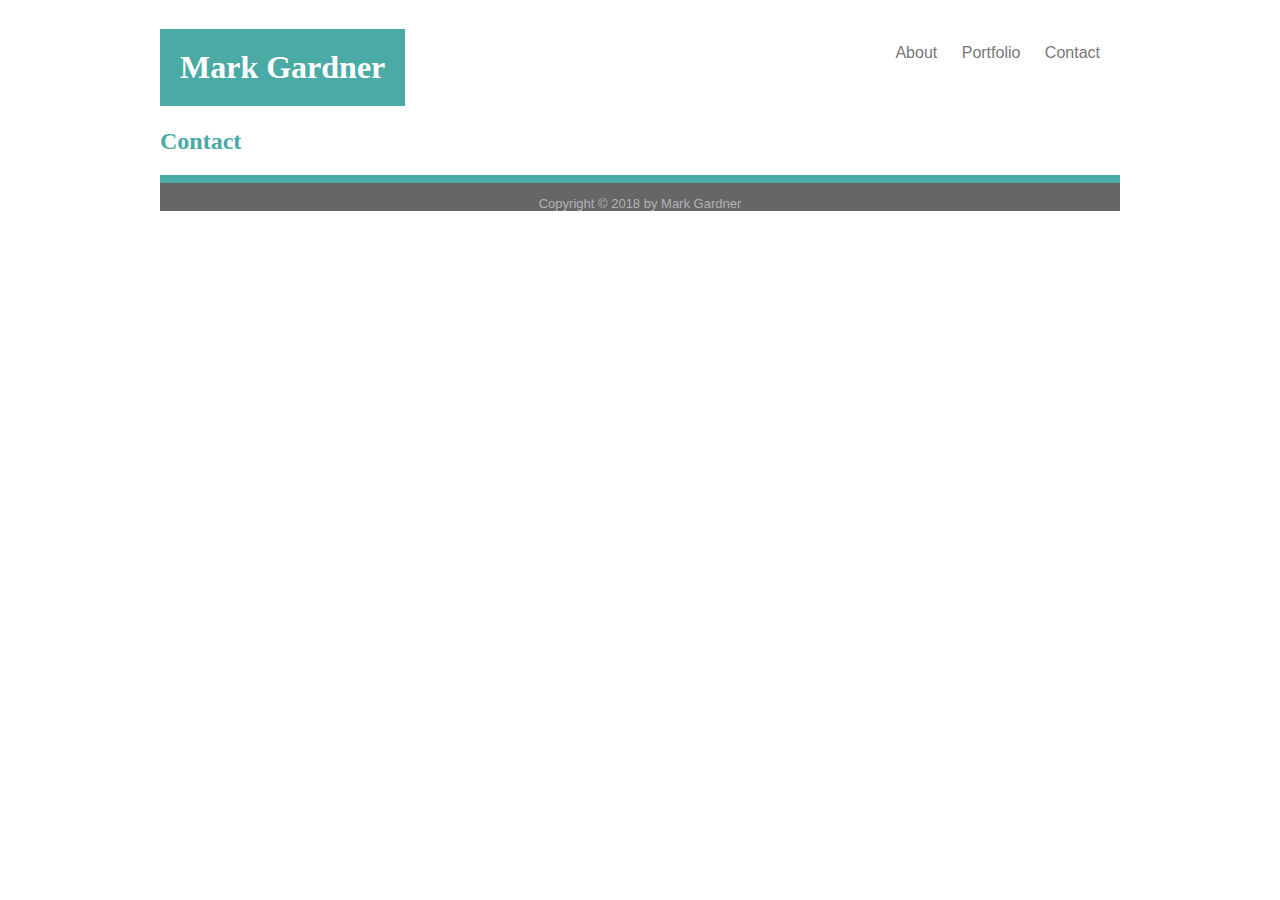
==== contact.html @ 41141a7d "fill out files with basic content, start styling" ====
<!DOCTYPE html>
<html>
    <head>
        <title>Contacting Mark Gardner</title>
        <link rel="stylesheet" type="text/css" href="assets/css/style.css">
    </head>
    <body>
        <header>
            <h1>Mark Gardner</h1>
            <nav>
                <ul>
                    <li><a href="index.html">About</a></li>
                    <li><a href="portfolio.html">Portfolio</a></li>
                    <li><a href="contact.html">Contact</a></li>
                </ul>
            </nav>
        </header>
        <section>
            <article>
                <header>
                    <h2>Contact</h2>
                </header>
                <p>

                </p>
            </article>
        </section>
        <footer>
            <p>Copyright &copy; 2018 by Mark Gardner</p>
        </footer>
    </body>
</html>
---- assets/css/style.css ----
body {
    width: 960px;
    margin-left: auto;
    margin-right: auto;
    background-color: #ffffff;
    color: #777777;
    font-family: 'Arial', 'Helvetica Neue', Helvetica, sans-serif;
}
body>header h1 {
    background-color: #4aaaa5;
    color: #ffffff;
    padding: 20px;
    float: left;
}
nav {
    background-color: #ffffff;
    padding: 20px;
    float: right;
}
nav li {
    display: inline-block;
    padding-left: 20px;
}
nav li a {
    text-decoration: none;
    color: #777777;
}
h1,h2 {
    color: #4aaaa5;
    font-family: 'Georgia', Times, 'Times New Roman', serif;
}
section {
    clear: both;
}
footer {
    text-align: center;
    background-color: #666666;
    border-top: 8px solid #4aaaa5;
    color: #B2B3B6;
    font-size: small;
}
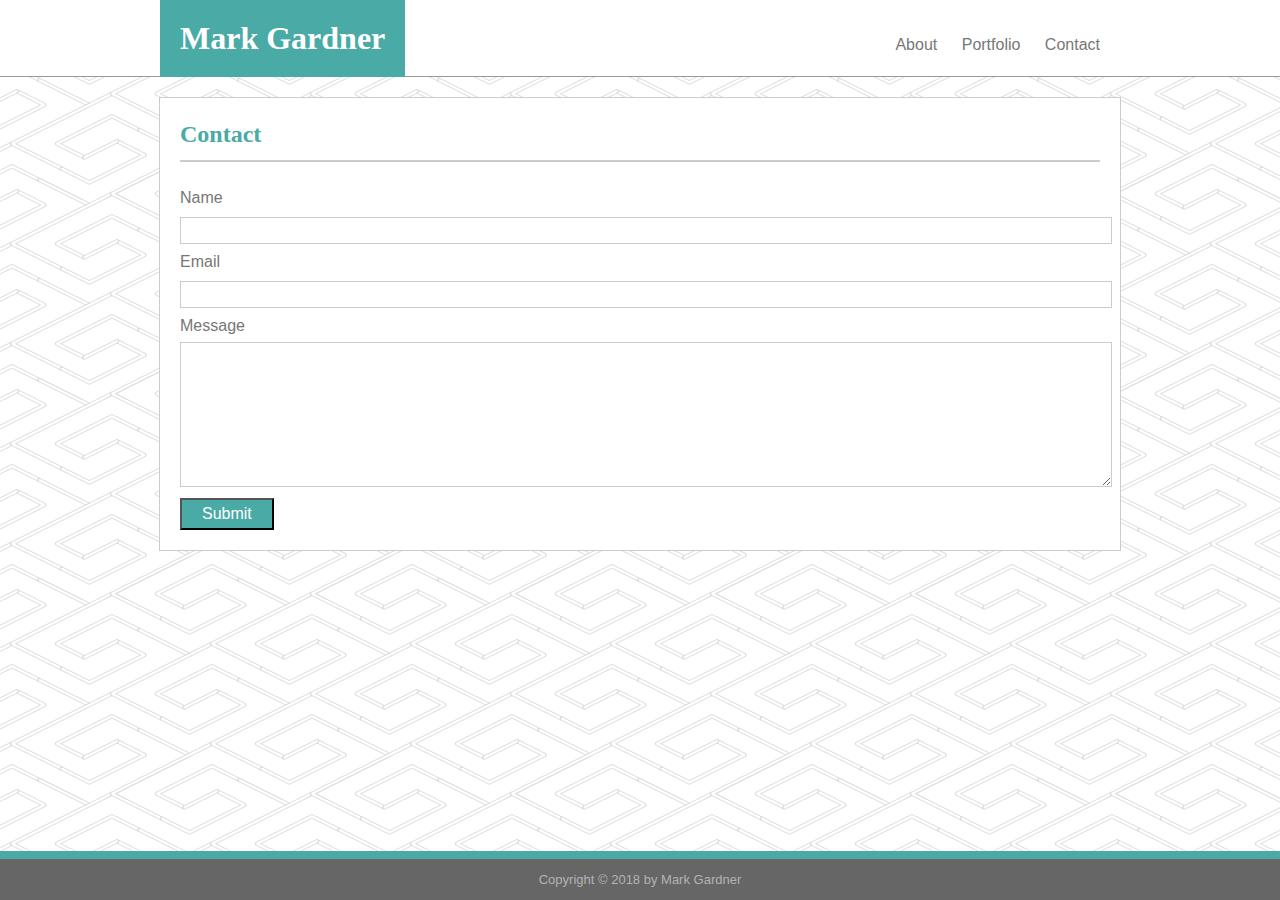
==== commit 02d515a2: "get rid of student bio, have better style for most pages now" ====
--- a/contact.html
+++ b/contact.html
@@ -5,26 +5,30 @@
         <link rel="stylesheet" type="text/css" href="assets/css/style.css">
     </head>
     <body>
-        <header>
-            <h1>Mark Gardner</h1>
-            <nav>
-                <ul>
-                    <li><a href="index.html">About</a></li>
-                    <li><a href="portfolio.html">Portfolio</a></li>
-                    <li><a href="contact.html">Contact</a></li>
-                </ul>
-            </nav>
-        </header>
-        <section>
-            <article>
-                <header>
-                    <h2>Contact</h2>
-                </header>
-                <p>
-
-                </p>
-            </article>
-        </section>
+        <div id="header_container">
+            <header>
+                <h1>Mark Gardner</h1>
+                <nav>
+                    <ul>
+                        <li><a href="index.html">About</a></li>
+                        <li><a href="portfolio.html">Portfolio</a></li>
+                        <li><a href="contact.html">Contact</a></li>
+                    </ul>
+                </nav>
+            </header>
+        </div>
+        <article class="clearfix">
+            <h2>Contact</h2>
+            <form>
+                <label for="name">Name</label><br>
+                <input type="text" name="name" id="name"><br>
+                <label for="email">Email</label><br>
+                <input type="text" name="email" id="email"><br>
+                <label for="message">Message</label><br>
+                <textarea name="message" id="message"></textarea><br>
+                <input type="submit" value="Submit">
+            </form>
+        </article>
         <footer>
             <p>Copyright &copy; 2018 by Mark Gardner</p>
         </footer>
--- a/assets/css/style.css
+++ b/assets/css/style.css
@@ -1,21 +1,51 @@
 body {
+    color: #777777;
+    font-family: 'Arial', 'Helvetica Neue', Helvetica, sans-serif;
+    font-size: 16px;
+    margin: 0;
+    padding: 0;
+    background-image: url("../images/pipes.png");
+}
+#header_container {
+    height: 76px;
+    background-color: #ffffff;
+    border-bottom: 1px solid #999999;
+}
+#header_container>header {
     width: 960px;
     margin-left: auto;
     margin-right: auto;
-    background-color: #ffffff;
-    color: #777777;
-    font-family: 'Arial', 'Helvetica Neue', Helvetica, sans-serif;
 }
-body>header h1 {
+h1 {
     background-color: #4aaaa5;
     color: #ffffff;
+    font-size: 32px;
     padding: 20px;
     float: left;
+    margin-bottom: 0px;
+    margin-top: 0px;
+}
+article {
+    width: 920px;
+    margin-top: 20px;
+    margin-left: auto;
+    margin-right: auto;
+    padding: 20px;
+    line-height: 2em;
+    background-color: #ffffff;
+    border: 1px solid #cccccc;
+}
+.clearfix::after {
+    content: "";
+    display: block;
+    clear: both;
 }
 nav {
     background-color: #ffffff;
     padding: 20px;
     float: right;
+    margin-bottom: 0px;
+    padding-bottom: 0px;
 }
 nav li {
     display: inline-block;
@@ -25,12 +55,14 @@
     text-decoration: none;
     color: #777777;
 }
+h2 {
+    color: #4aaaa5;
+    margin-top: 0px;
+    padding-bottom: 10px;
+    border-bottom: 2px solid #cccccc;
+}
 h1,h2 {
-    color: #4aaaa5;
     font-family: 'Georgia', Times, 'Times New Roman', serif;
-}
-section {
-    clear: both;
 }
 footer {
     text-align: center;
@@ -38,4 +70,46 @@
     border-top: 8px solid #4aaaa5;
     color: #B2B3B6;
     font-size: small;
-}+    clear: both;
+    position: fixed;
+    bottom: 0px;
+    width: 100%;
+}
+#personal_photo {
+    float: left;
+    padding-right: 10px;
+    padding-bottom: 5px;
+    width: 200px;
+}
+input[type="text"] {
+    width: 100%;
+    padding: 5px;
+    border: 1px solid #cccccc;
+}
+input[type="submit"] {
+    background-color: #4aaaa5;
+    color: white;
+    padding: 5px 20px;
+    font-size: 16px;
+}
+textarea {
+    width: 100%;
+    height: 10em;
+    padding: 5px;
+    border: 1px solid #cccccc;
+}
+#gallery li {
+    background-image: url(http://lorempixel.com/300/200/technics);
+    display: inline-block;
+    margin: 10px;
+    width: 300px;
+    height: 200px;
+}
+#gallery li .caption {
+    bottom: 20px;
+    text-align: center;
+    background-color: #4aaaa5;
+    color: white;
+    width: 100%;
+    padding: 10px;
+}
